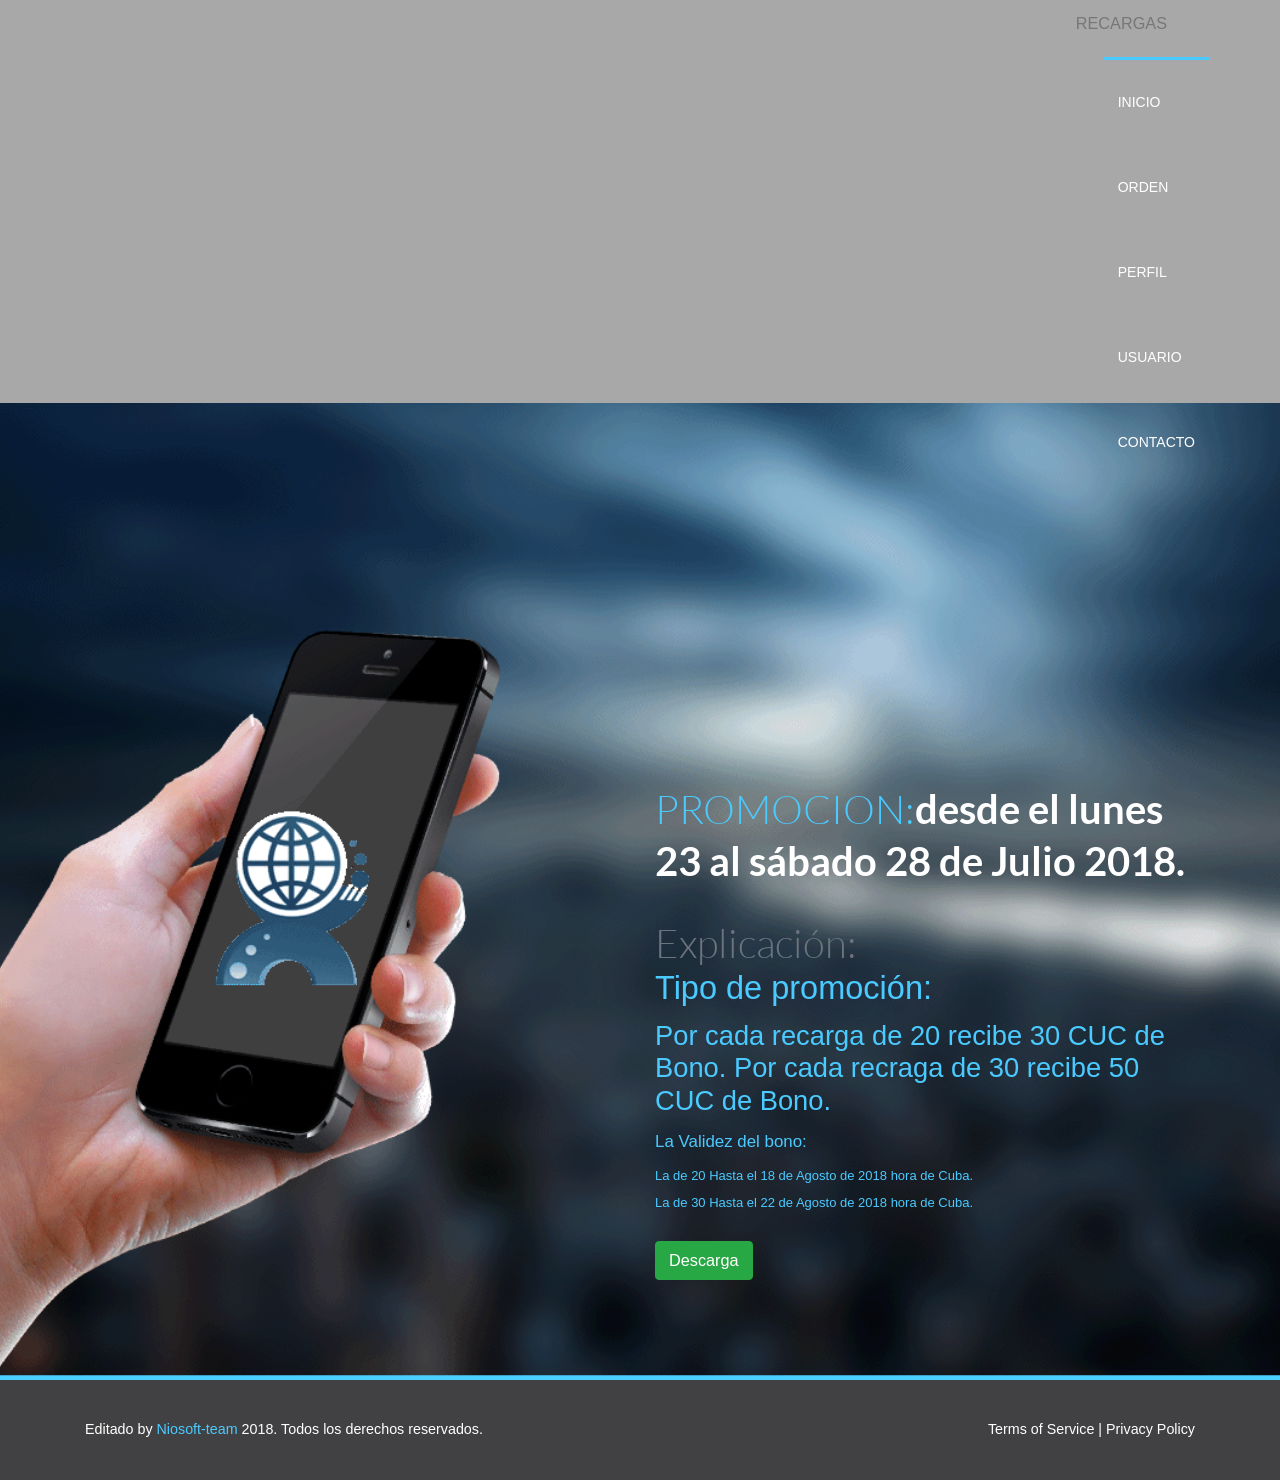
==== index.html @ 50a13138 "Mi WebSite" ====
<!doctype html>
<!--[if lt IE 7]>      <html class="no-js lt-ie9 lt-ie8 lt-ie7" lang=""> <![endif]-->
<!--[if IE 7]>         <html class="no-js lt-ie9 lt-ie8" lang=""> <![endif]-->
<!--[if IE 8]>         <html class="no-js lt-ie9" lang=""> <![endif]-->
<!--[if gt IE 8]><!--> <html class="no-js" lang=""> <!--<![endif]-->
    <head>
        <meta charset="utf-8">
        <meta http-equiv="X-UA-Compatible" content="IE=edge,chrome=1">
        <title>Recargas - Unlockcu</title>
        <meta name="description" content="">
        <meta name="viewport" content="width=device-width, initial-scale=1">
        <link rel="apple-touch-icon" href="apple-touch-icon.png">

        <link rel="stylesheet" href="assets/css/bootstrap.min.css">
        <!--        <link rel="stylesheet" href="assets/css/bootstrap-theme.min.css">-->


        <!--For Plugins external css-->
        <link rel="stylesheet" href="assets/css/plugins.css" />
        <link rel="stylesheet" href="assets/css/lato-webfont.css" />
        <link rel="stylesheet" href="assets/css/magnific-popup.css">
        <link rel="stylesheet" href="https://stackpath.bootstrapcdn.com/bootstrap/4.1.2/css/bootstrap.min.css" integrity="sha384-Smlep5jCw/wG7hdkwQ/Z5nLIefveQRIY9nfy6xoR1uRYBtpZgI6339F5dgvm/e9B" crossorigin="anonymous">



        <!--Theme custom css -->
        <link rel="stylesheet" href="assets/css/style.css">

        <!--Theme Responsive css-->
        <link rel="stylesheet" href="assets/css/responsive.css" />

        <script src="assets/js/vendor/modernizr-2.8.3-respond-1.4.2.min.js"></script>
    </head>
    <body>
        <!--[if lt IE 8]>
            <p class="browserupgrade">You are using an <strong>outdated</strong> browser. Please <a href="http://browsehappy.com/">upgrade your browser</a> to improve your experience.</p>
        <![endif]-->
		
		<div class='preloader'><div class='loaded'>&nbsp;</div></div>
        <nav class="navbar navbar-default navbar-fixed-top">
            <div class="container">
                <!-- Brand and toggle get grouped for better mobile display -->
                <div class="navbar-header">
                    
                    <a class="navbar-brand" href="#"><img src="" alt="" />RECARGAS</a>
                </div>

                <!-- Collect the nav links, forms, and other content for toggling -->
                <div class="collapse navbar-collapse" id="bs-example-navbar-collapse-1">

                    <ul class="nav navbar-nav navbar-right">
                        <li class="active"><a href="index.html">Inicio</a></li>
                        <li><a href="#">Orden</a></li>
                        <li><a href="#">Perfil</a></li>
                        <li><a href="#">Usuario</a></li>
                        <li><a href="contact.html">Contacto</a></li>

                    </ul>
                </div><!-- /.navbar-collapse -->
            </div><!-- /.container-fluid -->
        </nav>

        <!--Home page style-->
        <header id="home" class="home">

            <div class="container">

                <div class="row">

                    <div class="col-md-6 col-md-offset-6 col-sm-12 col-xs-12">
                        <div class="home-content sections">

                            <h1>PROMOCION:<span>desde el lunes 23 al sábado 28 de Julio 2018.</span></h1>
                            <p>
                                <h1 class="text-secondary">Explicación:</h1>                                
                                <h2>Tipo de promoción:</h2>
                                <h3> Por cada recarga de 20 recibe 30 CUC de Bono.
                                     Por cada recraga de 30 recibe 50 CUC de Bono.
                                </h3>
                                <h5>La Validez del bono:</h5>
                                <h6>La de 20 Hasta el 18 de Agosto de 2018 hora de Cuba.</h6>
                                <h6>La de 30 Hasta el 22 de Agosto de 2018 hora de Cuba.</h6>
                            </p>

                            <a target="_blank" href="#"><button class="btn btn-success btn-lg">Descarga</button></a>                                                 

                            

                        </div>
                    </div>
                </div>

            </div>

        </header>

        

       
<!-- Contact Modal -->
            <div id="mycontactmodal" class="modal styled hide fade" tabindex="-1" role="dialog" aria-labelledby="myContactModalLabel" aria-hidden="true">
              <div class="modal-header">
                <button type="button" class="close" data-dismiss="modal" aria-hidden="true">×</button>
                <h4 id="myContactModalLabel">Crear una <strong>cuenta</strong></h4>
              </div>
              <div class="modal-body">
                <form class="form-horizontal">
                  <div class="control-group">
                    <label class="control-label" for="inputEmail">Correo</label>
                    <div class="controls">
                      <input type="text" id="inputEmail" placeholder="Email">
                    </div>
                  </div>
                  <div class="control-group">
                    <label class="control-label" for="inputSignupPassword">Contraseña</label>
                    <div class="controls">
                      <input type="password" id="inputSignupPassword" placeholder="Password">
                    </div>
                  </div>
                  <div class="control-group">
                    <label class="control-label" for="inputSignupPassword2">Confirmar contraseña</label>
                    <div class="controls">
                      <input type="password" id="inputSignupPassword2" placeholder="Password">
                    </div>
                  </div>
                  <div class="control-group">
                    <div class="controls">
                      <button type="submit" class="btn">Registro</button>
                    </div>
                    <p class="aligncenter margintop20">
                      Ya tienes tu cuenta? <a href="#mySignin" data-dismiss="modal" aria-hidden="true" data-toggle="modal">Iniciar</a>
                    </p>
                  </div>
                </form>
              </div>
            </div>
            <!-- end contact modal -->

        <!--Footer-->
        <footer id="footer" class="footer colorsbg">
            <div class="container">
                <div class="row">

                    <div class="col-md-6 col-sm-6 col-xs-12">
                        <div class="copyright text-left">
                            <p>Editado<i class="fa fa-heart"></i> by <a href=""> Niosoft-team </a>2018. Todos los derechos reservados.</p>
                        </div>
                    </div>

                    <div class="col-md-6 col-sm-6 col-xs-12">
                        <div class="copyright text-right">
                            <p>Terms of Service | Privacy Policy</p>
                        </div>
                    </div>

                </div>
            </div>
        </footer>


        <script src="assets/js/vendor/jquery-1.11.2.min.js"></script>
        <script src="assets/js/vendor/bootstrap.min.js"></script>


        <script src="http://maps.google.com/maps/api/js"></script>
        <script src="assets/js/gmaps.min.js"></script>

        <script src="assets/js/jquery.magnific-popup.js"></script>

        <script src="assets/js/plugins.js"></script>
        <script src="assets/js/main.js"></script>
        <script src="https://code.jquery.com/jquery-3.3.1.slim.min.js" integrity="sha384-q8i/X+965DzO0rT7abK41JStQIAqVgRVzpbzo5smXKp4YfRvH+8abtTE1Pi6jizo" crossorigin="anonymous"></script>
<script src="https://cdnjs.cloudflare.com/ajax/libs/popper.js/1.14.3/umd/popper.min.js" integrity="sha384-ZMP7rVo3mIykV+2+9J3UJ46jBk0WLaUAdn689aCwoqbBJiSnjAK/l8WvCWPIPm49" crossorigin="anonymous"></script>
<script src="https://stackpath.bootstrapcdn.com/bootstrap/4.1.2/js/bootstrap.min.js" integrity="sha384-o+RDsa0aLu++PJvFqy8fFScvbHFLtbvScb8AjopnFD+iEQ7wo/CG0xlczd+2O/em" crossorigin="anonymous"></script>
    </body>
</html>
---- assets/css/plugins.css ----
/* 
 *  Owl Carousel - Animate Plugin
 */
.owl-carousel .animated {
  -webkit-animation-duration: 1000ms;
  animation-duration: 1000ms;
  -webkit-animation-fill-mode: both;
  animation-fill-mode: both;
}
.owl-carousel .owl-animated-in {
  z-index: 0;
}
.owl-carousel .owl-animated-out {
  z-index: 1;
}
.owl-carousel .fadeOut {
  -webkit-animation-name: fadeOut;
  animation-name: fadeOut;
}

@-webkit-keyframes fadeOut {
  0% {
    opacity: 1;
  }

  100% {
    opacity: 0;
  }
}
@keyframes fadeOut {
  0% {
    opacity: 1;
  }

  100% {
    opacity: 0;
  }
}

/* 
 * 	Owl Carousel - Auto Height Plugin
 */
.owl-height {
  -webkit-transition: height 500ms ease-in-out;
  -moz-transition: height 500ms ease-in-out;
  -ms-transition: height 500ms ease-in-out;
  -o-transition: height 500ms ease-in-out;
  transition: height 500ms ease-in-out;
}

/* 
 *  Core Owl Carousel CSS File
 */
.owl-carousel {
  display: none;
  width: 100%;
  -webkit-tap-highlight-color: transparent;
  /* position relative and z-index fix webkit rendering fonts issue */
  position: relative;
  z-index: 1;
}
.owl-carousel .owl-stage {
  position: relative;
  -ms-touch-action: pan-Y;
}
.owl-carousel .owl-stage:after {
  content: ".";
  display: block;
  clear: both;
  visibility: hidden;
  line-height: 0;
  height: 0;
}
.owl-carousel .owl-stage-outer {
  position: relative;
  overflow: hidden;
  /* fix for flashing background */
  -webkit-transform: translate3d(0px, 0px, 0px);
}
.owl-carousel .owl-controls .owl-nav .owl-prev,
.owl-carousel .owl-controls .owl-nav .owl-next,
.owl-carousel .owl-controls .owl-dot {
  cursor: pointer;
  cursor: hand;
  -webkit-user-select: none;
  -khtml-user-select: none;
  -moz-user-select: none;
  -ms-user-select: none;
  user-select: none;
}
.owl-carousel.owl-loaded {
  display: block;
}
.owl-carousel.owl-loading {
  opacity: 0;
  display: block;
}
.owl-carousel.owl-hidden {
  opacity: 0;
}
.owl-carousel .owl-refresh .owl-item {
  display: none;
}
.owl-carousel .owl-item {
  position: relative;
  min-height: 1px;
  float: left;
  -webkit-backface-visibility: hidden;
  -webkit-tap-highlight-color: transparent;
  -webkit-touch-callout: none;
  -webkit-user-select: none;
  -moz-user-select: none;
  -ms-user-select: none;
  user-select: none;
}
.owl-carousel .owl-item img {
  display: block;
  width: 100%;
  -webkit-transform-style: preserve-3d;
}
.owl-carousel.owl-text-select-on .owl-item {
  -webkit-user-select: auto;
  -moz-user-select: auto;
  -ms-user-select: auto;
  user-select: auto;
}
.owl-carousel .owl-grab {
  cursor: move;
  cursor: -webkit-grab;
  cursor: -o-grab;
  cursor: -ms-grab;
  cursor: grab;
}
.owl-carousel.owl-rtl {
  direction: rtl;
}
.owl-carousel.owl-rtl .owl-item {
  float: right;
}

/* No Js */
.no-js .owl-carousel {
  display: block;
}

/* 
 * 	Owl Carousel - Lazy Load Plugin
 */
.owl-carousel .owl-item .owl-lazy {
  opacity: 0;
  -webkit-transition: opacity 400ms ease;
  -moz-transition: opacity 400ms ease;
  -ms-transition: opacity 400ms ease;
  -o-transition: opacity 400ms ease;
  transition: opacity 400ms ease;
}
.owl-carousel .owl-item img {
  transform-style: preserve-3d;
}

/* 
 * 	Owl Carousel - Video Plugin
 */
.owl-carousel .owl-video-wrapper {
  position: relative;
  height: 100%;
  background: #000;
}
.owl-carousel .owl-video-play-icon {
  position: absolute;
  height: 80px;
  width: 80px;
  left: 50%;
  top: 50%;
  margin-left: -40px;
  margin-top: -40px;
  background: url("owl.video.play.png") no-repeat;
  cursor: pointer;
  z-index: 1;
  -webkit-backface-visibility: hidden;
  -webkit-transition: scale 100ms ease;
  -moz-transition: scale 100ms ease;
  -ms-transition: scale 100ms ease;
  -o-transition: scale 100ms ease;
  transition: scale 100ms ease;
}
.owl-carousel .owl-video-play-icon:hover {
  -webkit-transition: scale(1.3, 1.3);
  -moz-transition: scale(1.3, 1.3);
  -ms-transition: scale(1.3, 1.3);
  -o-transition: scale(1.3, 1.3);
  transition: scale(1.3, 1.3);
}
.owl-carousel .owl-video-playing .owl-video-tn,
.owl-carousel .owl-video-playing .owl-video-play-icon {
  display: none;
}
.owl-carousel .owl-video-tn {
  opacity: 0;
  height: 100%;
  background-position: center center;
  background-repeat: no-repeat;
  -webkit-background-size: contain;
  -moz-background-size: contain;
  -o-background-size: contain;
  background-size: contain;
  -webkit-transition: opacity 400ms ease;
  -moz-transition: opacity 400ms ease;
  -ms-transition: opacity 400ms ease;
  -o-transition: opacity 400ms ease;
  transition: opacity 400ms ease;
}
.owl-carousel .owl-video-frame {
  position: relative;
  z-index: 1;
}


/* 
 * 	Default theme - Owl Carousel CSS File
 */
.owl-theme .owl-nav {
  margin-top: 10px;
  text-align: center;
  -webkit-tap-highlight-color: transparent;
}
.owl-theme .owl-nav [class*='owl-'] {
  color: white;
  font-size: 14px;
  margin: 5px;
  padding: 4px 7px;
  background: #d6d6d6;
  display: inline-block;
  cursor: pointer;
  -webkit-border-radius: 3px;
  -moz-border-radius: 3px;
  border-radius: 3px;
}
.owl-theme .owl-nav [class*='owl-']:hover {
  background: #869791;
  color: white;
  text-decoration: none;
}
.owl-theme .owl-nav .disabled {
  opacity: 0.5;
  cursor: default;
}
.owl-theme .owl-nav.disabled + .owl-dots {
  margin-top: 10px;
}
.owl-theme .owl-dots {
  text-align: center;
  -webkit-tap-highlight-color: transparent;
}
.owl-theme .owl-dots .owl-dot {
  display: inline-block;
  zoom: 1;
  *display: inline;
}
.owl-theme .owl-dots .owl-dot span {
  width: 10px;
  height: 10px;
  margin: 5px 7px;
  background: #d6d6d6;
  display: block;
  -webkit-backface-visibility: visible;
  -webkit-transition: opacity 200ms ease;
  -moz-transition: opacity 200ms ease;
  -ms-transition: opacity 200ms ease;
  -o-transition: opacity 200ms ease;
  transition: opacity 200ms ease;
  -webkit-border-radius: 30px;
  -moz-border-radius: 30px;
  border-radius: 30px;
}
.owl-theme .owl-dots .owl-dot.active span, .owl-theme .owl-dots .owl-dot:hover span {
  background: #869791;
}



// END OWL Carousel
---- assets/css/lato-webfont.css ----
/* Generated by Font Squirrel (http://www.fontsquirrel.com) on February 7, 2016 */



@font-face {
    font-family: 'latoblack';
    src: url('../fonts/lato-black.eot');
    src: url('../fonts/lato-black.eot?#iefix') format('embedded-opentype'),
         url('../fonts/lato-black.woff2') format('woff2'),
         url('../fonts/lato-black.woff') format('woff'),
         url('../fonts/lato-black.ttf') format('truetype'),
         url('../fonts/lato-black.svg#latoblack') format('svg');
    font-weight: normal;
    font-style: normal;

}


@font-face {
    font-family: 'latobold';
    src: url('../fonts/lato-bold.eot');
    src: url('../fonts/lato-bold.eot?#iefix') format('embedded-opentype'),
         url('../fonts/lato-bold.woff2') format('woff2'),
         url('../fonts/lato-bold.woff') format('woff'),
         url('../fonts/lato-bold.ttf') format('truetype'),
         url('../fonts/lato-bold.svg#latobold') format('svg');
    font-weight: normal;
    font-style: normal;

}


@font-face {
    font-family: 'latohairline';
    src: url('../fonts/lato-hairline.eot');
    src: url('../fonts/lato-hairline.eot?#iefix') format('embedded-opentype'),
         url('../fonts/lato-hairline.woff2') format('woff2'),
         url('../fonts/lato-hairline.woff') format('woff'),
         url('../fonts/lato-hairline.ttf') format('truetype'),
         url('../fonts/lato-hairline.svg#latohairline') format('svg');
    font-weight: normal;
    font-style: normal;

}


@font-face {
    font-family: 'latolight';
    src: url('../fonts/lato-light.eot');
    src: url('../fonts/lato-light.eot?#iefix') format('embedded-opentype'),
         url('../fonts/lato-light.woff2') format('woff2'),
         url('../fonts/lato-light.woff') format('woff'),
         url('../fonts/lato-light.ttf') format('truetype'),
         url('../fonts/lato-light.svg#latolight') format('svg');
    font-weight: normal;
    font-style: normal;

}




@font-face {
    font-family: 'latoregular';
    src: url('../fonts/lato-regular.eot');
    src: url('../fonts/lato-regular.eot?#iefix') format('embedded-opentype'),
         url('../fonts/lato-regular.woff2') format('woff2'),
         url('../fonts/lato-regular.woff') format('woff'),
         url('../fonts/lato-regular.ttf') format('truetype'),
         url('../fonts/lato-regular.svg#latoregular') format('svg');
    font-weight: normal;
    font-style: normal;

}

@font-face {
    font-family: 'latolight_italic';
    src: url('../fonts/lato-lightitalic.eot');
    src: url('../fonts/lato-lightitalic.eot?#iefix') format('embedded-opentype'),
         url('../fonts/lato-lightitalic.woff2') format('woff2'),
         url('../fonts/lato-lightitalic.woff') format('woff'),
         url('../fonts/lato-lightitalic.ttf') format('truetype'),
         url('../fonts/lato-lightitalic.svg#latolight_italic') format('svg');
    font-weight: normal;
    font-style: normal;

}
---- assets/css/style.css ----
html,
body {
    background-color: #ffffff;
    font-size: 13px;
    color: #565656;
    width: 100%;
    padding: 0;
    margin-left: 0;
    margin-right: 0;
    font-family: 'Lato', sans-serif;
    font-weight: 300;
}

img {
    -moz-user-select: none;
    -webkit-user-select: none;
    -ms-user-select: none;
    user-select: none;
    -webkit-user-drag: none;
    user-drag: none;
}
a,
a:hover,
a:active,
a:focus {
    text-decoration: none;
    outline: none;
}
a,
button,
a span {
    -webkit-transition: 0.2s ease-in-out;
    -o-transition: 0.2s ease-in-out;
    transition: 0.2s ease-in-out;
}
/*==========================================
PRE LOADER 
==========================================*/

.preloader {
    position: fixed;
    top: 0;
    left: 0;
    right: 0;
    bottom: 0;
    background-color: #fefefe;
    z-index: 99999;
    height: 100%;
    width: 100%;
    overflow: hidden !important;
}

.loaded {
    width: 60px;
    height: 60px;
    position: absolute;
    left: 50%;
    top: 50%;
    background-image: url(../images/preloading.gif);
    background-repeat: no-repeat;
    background-position: center;
    -moz-background-size: cover;
    background-size: cover;
    margin: -20px 0 0 -20px;
}


.btn.extra-width {
    padding: 13px 40px;
}
.btn:focus,
.btn:active {
    outline: inherit;
}
*,
*:before,
*:after {
    -webkit-box-sizing: border-box;
    -moz-box-sizing: border-box;
    box-sizing: border-box;
    /*    direction: rtl;*/
}
p {
    margin: 0 0 15px;
}
.clear {
    clear: both;
}
ol,
ul {
    list-style: none;
    padding: 0;
}
img {
    max-width: 100%;
}
textarea,
input[type="text"],
input[type="password"],
input[type="datetime"],
input[type="datetime-local"],
input[type="date"],
input[type="month"],
input[type="time"],
input[type="week"],
input[type="number"],
input[type="email"],
input[type="url"],
input[type="search"],
input[type="tel"],
input[type="color"],
.uneditable-input {
    outline: none;
}
.form-control {
    border: 1px solid rgba(0, 0, 0, 0.08);
    font-size: 16px;
    height: 45px;
}
.form-control:focus {
    border-color: #f56363;
}

h1,
h2,
h3 {
    /*font-family: 'Lane', sans-serif;*/
    font-weight: 300;
    margin: 0;
}
h4,
h5 {
    /*font-family: 'roboto', sans-serif;*/
    font-weight: 300;
    margin: 0;
    line-height: 2rem;
}
h1 {
    font-size: 3rem;
    line-height: 4rem;
    font-weight: 300;
}
h2 {
    font-size: 2.5rem;
    line-height: 3rem;
    margin-bottom: .9rem;
}
h3 {
    font-weight: 300;
    margin-bottom: .9rem;
    font-size: 2.1rem;
    line-height: 2.5rem;
}
h4 {
    font-size: 1.6rem;
    line-height: 2.2rem;
    margin-bottom: 1.1rem;
}
h5 {
    font-size: 1.3rem;
    margin-bottom: 1rem;
}
h6 {
    font-size: 1rem;
    margin-bottom: .9rem;
}
p {
    line-height: 1.5rem;
    font-size: 1.1rem;
}
p:last-child {
    margin-bottom: 0px;
}
/*.home-wrap h1,*/
.home-wrap h2,
.home-wrap h3,
.home-wrap h4,
.home-wrap h5,
.home-wrap p {
    color: #ffffff;
    /*font-family: 'roboto', sans-serif;*/
}
.text {
    color: #333333;
}
.colorstext {
    color: #f56363;
}
.coloricon i {
    color: #f56363;
}
.colorsbg {
    background: #414042;
    color: #ffffff;
}

.lightbg {
    background-color: #f9f9f9;
}
.transition {
    -webkit-transition: all 300ms linear;
    -moz-transition: all 300ms linear;
    -o-transition: all 300ms linear;
    -ms-transition: all 300ms linear;
    transition: all 300ms linear;
}
/*
Section
*/
.section{
    padding-top:50px;
    padding-bottom:50px;
    position: relative;
    overflow: hidden;
}
.sections {
    padding-top:100px;
    padding-bottom:100px;
    position: relative;
    overflow: hidden;
}
.footer {
	padding-top: 40px;
    padding-bottom:40px;
	position: relative;
    overflow: hidden;
}
section .subtitle h5 {
    margin-top: 10px;
    font-size: 1.3rem;
    font-family: 'roboto', sans-serif;
}
.parallax-section {
    max-width: 100%;
    color: #ffffff;
}
section .title-half h2 {
    font-size: 3rem;
    line-height: 4rem;
    font-weight: 300;
    margin-bottom: 1.4rem;
}
section .subtitle-half h5 {
    font-weight: 100;
    font-size: 17px;
}


.heading {
    margin-bottom: 4rem;
}
.overlay {
    background:rgba(83,160,192, .6);
    width: 100%;
    height:100%;
	min-height:550px;
}
.overlay-fluid-block {
    background-color: rgba(0, 0, 0, 0.5);
    width: 100%;
}
.home-overlay-fluid {
    background-color: rgba(41, 41, 41, 0.68);
    width: 80%;
    margin: auto;
}
.overlay-img {
    background: rgba(0, 0, 0, 0.3);
    width: 100%;
    padding-top: 100px;
    padding-bottom: 100px;
    color: #ffffff;
}
.no-padding {
    padding: 0 !important;
}
.fluid-blocks-col {
    padding: 70px 40px 0 80px;
}
.fluid-blocks-col-right {
    padding: 70px 80px 0 40px;
}
/*
Separator
*/
.separator {
    height: 1px;
    width: 150px;
    margin: auto;
    background: #f56363;
}

/*
Button
*/
.btn-primary{
	
	padding:20px 45px;
	background:#4bcaff;
	text-transform:uppercase;
	font-size:15px;
	font-weight:600;
	color:#fff;
	border:0;
	box-shadow: inset 0 -5px 1px rgba(0,0,0,0.3);
				
}

.btn-primary.active.focus,
.btn-primary.active:focus,
.btn-primary.active:hover,
.btn-primary:active.focus,
.btn-primary:active:focus,
.btn-primary:active:hover,
.open > .dropdown-toggle.btn-primary.focus,
.open > .dropdown-toggle.btn-primary:focus,
.open > .dropdown-toggle.btn-primary:hover,
.btn-primary.focus,
.btn-primary:focus,
.btn-primary.disabled,
.btn-primary.disabled:hover {
    color: #ffffff;
    background-color: #f56363;
    border-color: #f56363;
}

.btn-default{
	background:transparent;
	border:2px solid #fff;
	padding:18px 45px;
	text-transform:uppercase;
	font-size:15px;
	font-weight:600;
	color:#fff;
	margin-right:40px;
}
.btn-default:active, .btn-default:hover  {
    background: transparent;
	color: #ffffff;
	border-color: #fff;
}


/*
Extra height css
*/
.margin-top-20 {
    margin-top: 20px;
}
.margin-bottom-20 {
    margin-bottom: 20px;
}
.margin-top-40 {
    margin-top: 40px;
}
.margin-bottom-40 {
    margin-bottom: 40px;
}
.margin-top-60 {
    margin-top: 60px;
}
.margin-80 {
    margin-top: 80px;
    margin-bottom: 80px;
}
.margin-bottom-60 {
    margin-bottom: 60px;
}
.margin-top-80 {
    margin-top: 80px;
}
.margin-bottom-80 {
    margin-bottom: 80px;
}
.padding-top-20 {
    padding-top: 1.33rem;
}
.padding-bottom-20 {
    padding-bottom: 1.33rem;
}
.padding-top-40 {
    padding-top: 2.66rem;
}
.padding-bottom-40 {
    padding-bottom: 2.66rem;
}
.padding-top-60 {
    padding-top: 5rem;
}
.padding-bottom-60 {
    padding-bottom: 5rem;
}
.padding-bottom-0 {
    padding-bottom: 0;
}
/*padding*/
.padding-twenty {
    padding: 10px 0;
}
.padding-fourty {
    padding: 20px 0;
}
.padding-sixty {
    padding: 30px 0;
}
.padding-eighty {
    padding: 40px 0;
}
h1 span {
    color: #f56363;
    font-weight: 400;
}

/*for placeholder changes*/

input::-webkit-input-placeholder {
  color: #CACACA;
  font-size:14px;
  text-align:center;
}

input::-moz-placeholder {
  color: #CACACA;
  font-size:14px;
  text-align:center;
}
input:-ms-input-placeholder {
  color: #CACACA;
  font-size:14px;
  text-align:center;
}

textarea::-webkit-input-placeholder
{
  color: #CACACA;
  font-size:14px;
  text-align:center;
}
textarea::-moz-input-placeholder
{
  color: #CACACA;
  font-size:14px;
  text-align:center;
}
textarea::-ms-input-placeholder
{
  color: #CACACA;
  font-size:14px;
  text-align:center;
}

/*For Our Global Style*/

.heading-content{
	margin-bottom:60px;
	color:#414042;
}
.heading-content h3{
	font-weight: 700;
	font-size:36px;
}
.heading-content h5{
	font-family: 'latoregular';
	font-weight: normal;
	font-size:20px;
}

/*For Menu Style*/

.navbar-default {
    background-color: rgba(48, 48, 48, 0.42);
    border-color:0;
}

.navbar {
    min-height:90px;
    margin-bottom:0;
    border:0;
    border-radius:0;
}

.navbar-default .navbar-nav>li>a {
    font-size:14px;
    text-transform:uppercase;
    color:#fff;
	line-height: 55px;
}

.navbar-default .navbar-nav>li>a:hover {
    color:#4bcaff;
}

.navbar-default .navbar-nav>.active>a, .navbar-default .navbar-nav>.active>a:hover, .navbar-default .navbar-nav>.active>a:focus {
    color: #fff;
    background-color: transparent;
    border-top: 3px solid #4bcaff;
}
.dashboard{
  background: url(../images/) no-repeat top;
  background-size: cover;
  -moz-background-size: cover;
  -webkit-background-size: cover;
  -o-background-size: cover;
  min-height:700px;
  width: 100%;
  overflow: hidden;
}
    

/*For Home Section*/

.home{
  background: url(../images/header-bg.png) no-repeat top;
  background-size: cover;
  -moz-background-size: cover;
  -webkit-background-size: cover;
  -o-background-size: cover;
  min-height:700px;
  width: 100%;
  overflow: hidden;
}
.home-content{
	color:#4bcaff;
	margin-top:280px;
}
.home-content h1{
	font-size:40px;
	font-family: 'latolight';
}
.home-content h1 span{
	font-family: 'latobold';
	color:#fff;
}
.home-content p{
	margin:30px 0;
	
}
.available{
	margin-top:50px;
}
.available p{
	font-size:18px;
	font-family: 'latolight';
	font-weight:normal;
}
.home-content .available p a i {
    font-size: 25px;
    background: #191c21;
    height: 50px;
    width: 50px;
    border-radius: 100%;
    text-align: center;
    padding-top: 13px;
    color: #4bcaff;
    margin: 0 10px;
	transition:.3s;
}

.home-content .available p a i:hover {
	 color: #fff;
}

/*For Features Section*/

.features-content{
	margin-bottom:30px;
}
.features-content i {
    background: #4bcaff;
    height: 150px;
    width: 150px;
    border-radius: 100%;
    color: #fff;
    font-size: 85px;
    padding-top: 35px;
    margin-bottom: 20px;
	transition:.5s;
	-webkit-transition:.5s;
	-moz-transition:.5s;
	-ms-transition:.5s;
	-o-transition:.5s;
}
.features-content h5{
	font-size:15px;
	text-transform:uppercase;
	font-weight:600;
	transition:.5s;
	-webkit-transition:.5s;
	-moz-transition:.5s;
	-ms-transition:.5s;
	-o-transition:.5s;
}
.features-content:hover i {
	background:#414042;
	color:fff;
}
	
.features-content:hover h5{
	color: #4bcaff;
}

/*For Gallery Section*/

.gallery-item h6{
	background:#4b4c4e;
	color:#4bcaff;
	padding:12px 0;
	font-size:15px;
	text-transform:uppercase;
	margin-top:0;
	border-radius:0px 0px 10px 10px;
	-webkit-border-radius:0px 0px 10px 10px;
	-moz-border-radius:0px 0px 10px 10px;
	-ms-border-radius:0px 0px 10px 10px;
}
.gallery img{
	width:100%;
}
.gallery{
	position:relative;
	margin-bottom:10px;
	overflow:hidden;
	border-radius:10px 10px 0px 0px;
	-webkit-border-radius:10px 10px 0px 0px;
	-moz-border-radius:10px 10px 0px 0px;
	-ms-border-radius:10px 10px 0px 0px;
}
.img-overlay{
	background:rgba(83,160,192, .9);
	position:absolute;
	width: 100%;
    height: 79%;
    top: -90%;
	transition:.5s; 
}
.gallery:hover .img-overlay{
	top:0;	
}

.gallery-icon a{
	font-size:15px;
	color:#fff;
	text-transform:uppercase;
	transition:.3s;
}
.gallery-icon:hover a{
	color:#c9c9c9;
}

.gallery-icon{
	position:absolute;
	color:red;
	z-index:1;
	transition:.5s;
	-webkit-transition:.5s;
}
.gallery:hover  .gallery-icon{
	bottom:50%;
	left:35%;
}



/* For Video Section */

.video{
  background: url(../images/) no-repeat center center;
  background-size: cover;
  -moz-background-size: cover;
  -webkit-background-size: cover;
  -o-background-size: cover;
  width: 100%;
}
.video-content{
	color:#fff;
	margin-top: 60px;
}
.video-content i{
	border: 2px solid white;
    font-size: 35px;
    padding: 15px 40px;
    color: #fff;
    border-radius: 5px;
}
.video-content h1{
	font-size:40px;
	font-family: 'latolight';
	margin-top:25px;
}
.video-content h1 span{
	font-family: 'latobold';
	color:#fff;
}
.video-content p{
	margin:30px 0;
	
}

/* For Price Section */

.price-category{
	font-family: 'latobold';
	background:#f9f9f9;
	color:#d7d7d7;
	padding:20px 0;
	border:1px solid #cdcaca;
	border-radius:5px;
	-webkit-border-radius:5px;
	-moz-border-radius:5px;
	margin-bottom:30px;
	-ms-border-radius:5px;
	box-shadow:1px 1px 1px 0 rgba(55,50,40, .10);
	-webkit-box-shadow:1px 1px 1px 0 rgba(55,50,40, .10);
	-moz-box-shadow:1px 1px 1px 0 rgba(55,50,40, .10);
	-ms-box-shadow:1px 1px 1px 0 rgba(55,50,40, .10);
}
.price-category h4{
	text-transform:uppercase;
}
.price-category h2{
	font-size: 85px;
    background: #91c46b;
    padding: 50px;
    color: #fff;
    font-family: 'latobold';
}
.price-category ul li{
	font-size:18px;
	line-height:35px;
}
.price-category a{
	border: 0;
    padding: 16px 50px;
    background: #91c46b;
    color: #fff;
    text-transform: uppercase;
    margin-top: 20px;
    border-radius: 3px;
    font-size: 15px;
	display:inline-block;
	transition:.5s;
}
.price-category  a:hover{
	background:#333;
	color:#fff;
}


.price-category.basic{
	margin-left:50px;
}


.price-category.professional{
	color:#4bcaff;
}
.price-category.professional h4{
	font-size:22px;
}
.price-category.professional h2{
	background:#4bcaff;
}
.price-category.professional a{
	background:#4bcaff;
	transition:.5s;
}
.price-category.professional a:hover{
	background:#333;
}

.price-category.advance{
	margin-right:50px;
}
.price-category.advance h2{
	background:#fd7c00;
}
.price-category.advance a{
	background:#fd7c00;
	transition:.5s;
}
.price-category.advance a:hover{
	background:#333;
}

/* For Testimonial Section*/

.testimonial-photo {
   text-align: right;
   background: url(../images/) no-repeat right top;
   width:100%;
   height:175px;
  
}
.testimonial-photo img {
    height: 120px;
    width: 120px;
    border: 5px solid #fff;
    border-radius: 100%;
    background: #fff;
    margin-top: 28px;
    margin-right: 18px;
}

.testimonial-content{
	margin-top:40px;
}

.item {
	color:#4bcaff;
	
}
.item p{
	text-align:left;
}
.item h6{
	text-align:right;
	font-family: 'latolight_italic';
	font-size:14px;
}

.carousel-indicators {
    bottom: -70px;
    left: 325px;
}
.carousel-indicators li {
    display: inline-block;
    width: 50px;
    height: 7px;
    background-color:none;
    background-color:#c1eafb;
    border:0;
    border-radius:0;
}

.carousel-indicators .active {
    width: 50px;
    height: 8px;
    background-color: #4bcaff;
    border: 0;
}


/* For Download Section*/
.download-content{
	padding:50px;
	display:block;
	overflow:hidden;
}
.download-content h1{
	font-family: 'latobold';
	font-size:55px;
	margin-bottom:20px;
}
.download-content button{
	margin-top:35px;
}

/* For Contact Section*/
#map{
	
	height:650px;
	width:100%;
	position:relative;
	overflow:hidden;
}


.contact-form-area{
	position:absolute;
	bottom:40px;
	background:rgba(34,182,244, .6);
	padding:30px;
	width:85%;
	border:1px solid #cdcaca;
	border-radius:5px;
	-webkit-border-radius:5px;
	-moz-border-radius:5px;
	margin-bottom:30px;
	-ms-border-radius:5px;
	box-shadow:1px 1px 1px 0 rgba(55,50,40, .10);
	-webkit-box-shadow:1px 1px 1px 0 rgba(55,50,40, .10);
	-moz-box-shadow:1px 1px 1px 0 rgba(55,50,40, .10);
	-ms-box-shadow:1px 1px 1px 0 rgba(55,50,40, .10);
	
}
.contact-form-area form h3{
	font-size:36px;
	color:#fff;
	font-family: 'latobold';
	margin-bottom:20px;
}
.form-control {
    height: 35px;
}
.contact-form-area form .contact-btn{
	background: #414042;
    padding: 14px 70px;
    color: #72b3cc;
}
.contact-form-area form .contact-btn:hover{
	background#fff;
	
}

/* For Footer Section*/
.copyright{
	font-size:12px;
}
.copyright a{
	color:#4bcaff;
}

/*Scroll Up*/

.scrollup{
    width: 40px;
    height: 40px;
    text-align: center;
    color: #fff;
    font-size: 30px;
    background: #4bcaff;
    position: fixed;
    bottom: 100px;
    right: 50px;
    font-weight: bold;
    border-radius: 100%;
    transition:all 500ms .2s;
    cursor:pointer;
}
.scrollup:hover{
    background: #008ac4;
    color: #fff;
    transform:scale(1.1);
}
---- assets/css/responsive.css ----
/* Portrait tablets and medium desktops */
@media (min-width: 992px) and (max-width: 1199px) {
    body {
        font-size: 15px;
    }
	
	.home-content h1 {
    font-size:32px;
	}
	.video-content h1 {
    font-size: 38px;
	}
    

}

/* Portrait tablets and small desktops */
@media  (max-width: 991px) {
    html {
        font-size: 90%;
    }
   .img-overlay {
    height: 83%;
   }
   .gallery-item {
	margin-bottom:40px;
	}
	.navbar-header{
	margin-bottom:50px;	
	}
	.nav>li>a {
    
    padding: 10px 12px;
	}
	
	.price-category.basic {
    margin-left:0px;
	}
	.price-category.advance {
    margin-right:0px;
	}


}
/* Landscape phones and portrait tablets */
@media (max-width: 767px) {
    html {
        font-size: 80%;
    }
	
	.download-content h1 {
    font-size: 40px;
	}
	.testimonial-img{
	margin:0 0 20px 0;
	}
	.video-content h1 {
    font-size: 26px;
	}
	.home-content h1 {
    font-size: 33px;
	}
	.img-overlay {
    height: 91%;
   }
   .navbar-default .navbar-toggle {
    border:0;
    background: #4bcaff;
	}
	.navbar-default .navbar-toggle .icon-bar {
    background-color: #fff;
	}
	
	.navbar-default .navbar-toggle:hover{
	border:0;
    background:#14a0da;
	}
	
	.navbar-default .navbar-nav>.active>a, .navbar-default .navbar-nav>.active>a:hover, .navbar-default .navbar-nav>.active>a:focus {
    border:0;
	}
	
	.navbar-default .navbar-collapse, .navbar-default .navbar-form {
    border:0;
	}
	.gallery:hover  .gallery-icon{
	bottom:50%;
	left:43%;
	}
	
	
	

}



/* Landscape phones and smaller */
@media (max-width: 480px) {
    html {
        font-size: 65%;
    }
	
	.home-content h1 {
    font-size:20px;
	}
	
	.download-content h1 {
    font-size: 18px;
	}
	.download-content button {
    margin-top: 12px;
    margin-left: -26px;
	}
   .heading-content h3 {
    font-size: 23px;
	}
	.heading-content h5 {
    font-size: 12px;
	}
	.btn-default {
	margin-bottom:20px;
	}
	.price-category.professional h4 {
    font-size: 20px;
	}
	.img-overlay {
    height: 87%;
   }
   .gallery:hover  .gallery-icon{
	bottom:50%;
	left:40%;
	}
	.carousel-indicators {
    left: 200px;
	}
	.video-content h1 {
    font-size: 17px;
	}
   

}



@media (max-width: 320px) {


    html {
        font-size: 60.5%;
    }
	
	.carousel-indicators li {
    width: 45px;
    
}

.carousel-indicators .active {
    width: 45px;
}
.img-overlay {
    height: 80%;
   }
   
   .gallery:hover  .gallery-icon{
	bottom:50%;
	left:33%;
	}
	.carousel-indicators {
    left: 130px;
	}
	.home-content h1 {
    font-size:19px;
	}
	.video-content h1 {
    font-size: 16px;
	}

}
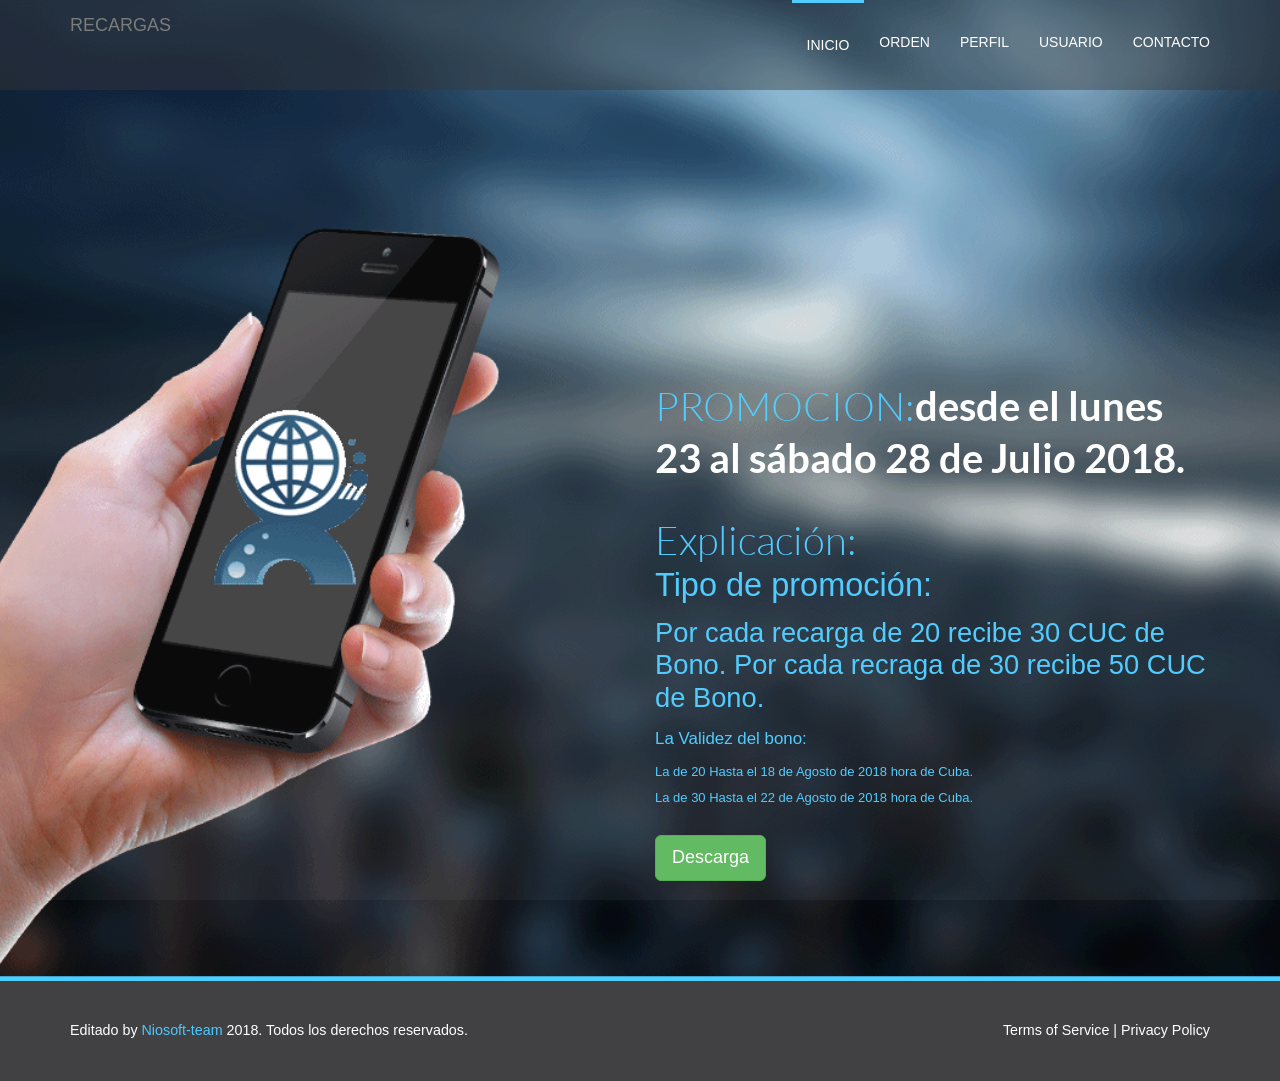
==== commit d2726534: "Update index.html" ====
--- a/index.html
+++ b/index.html
@@ -12,15 +12,14 @@
         <link rel="apple-touch-icon" href="apple-touch-icon.png">
 
         <link rel="stylesheet" href="assets/css/bootstrap.min.css">
-        <!--        <link rel="stylesheet" href="assets/css/bootstrap-theme.min.css">-->
+         <link rel="stylesheet" href="assets/css/bootstrap-theme.min.css">
 
 
         <!--For Plugins external css-->
         <link rel="stylesheet" href="assets/css/plugins.css" />
         <link rel="stylesheet" href="assets/css/lato-webfont.css" />
         <link rel="stylesheet" href="assets/css/magnific-popup.css">
-        <link rel="stylesheet" href="https://stackpath.bootstrapcdn.com/bootstrap/4.1.2/css/bootstrap.min.css" integrity="sha384-Smlep5jCw/wG7hdkwQ/Z5nLIefveQRIY9nfy6xoR1uRYBtpZgI6339F5dgvm/e9B" crossorigin="anonymous">
-
+        
 
 
         <!--Theme custom css -->
@@ -169,8 +168,6 @@
 
         <script src="assets/js/plugins.js"></script>
         <script src="assets/js/main.js"></script>
-        <script src="https://code.jquery.com/jquery-3.3.1.slim.min.js" integrity="sha384-q8i/X+965DzO0rT7abK41JStQIAqVgRVzpbzo5smXKp4YfRvH+8abtTE1Pi6jizo" crossorigin="anonymous"></script>
-<script src="https://cdnjs.cloudflare.com/ajax/libs/popper.js/1.14.3/umd/popper.min.js" integrity="sha384-ZMP7rVo3mIykV+2+9J3UJ46jBk0WLaUAdn689aCwoqbBJiSnjAK/l8WvCWPIPm49" crossorigin="anonymous"></script>
-<script src="https://stackpath.bootstrapcdn.com/bootstrap/4.1.2/js/bootstrap.min.js" integrity="sha384-o+RDsa0aLu++PJvFqy8fFScvbHFLtbvScb8AjopnFD+iEQ7wo/CG0xlczd+2O/em" crossorigin="anonymous"></script>
+        
     </body>
 </html>
